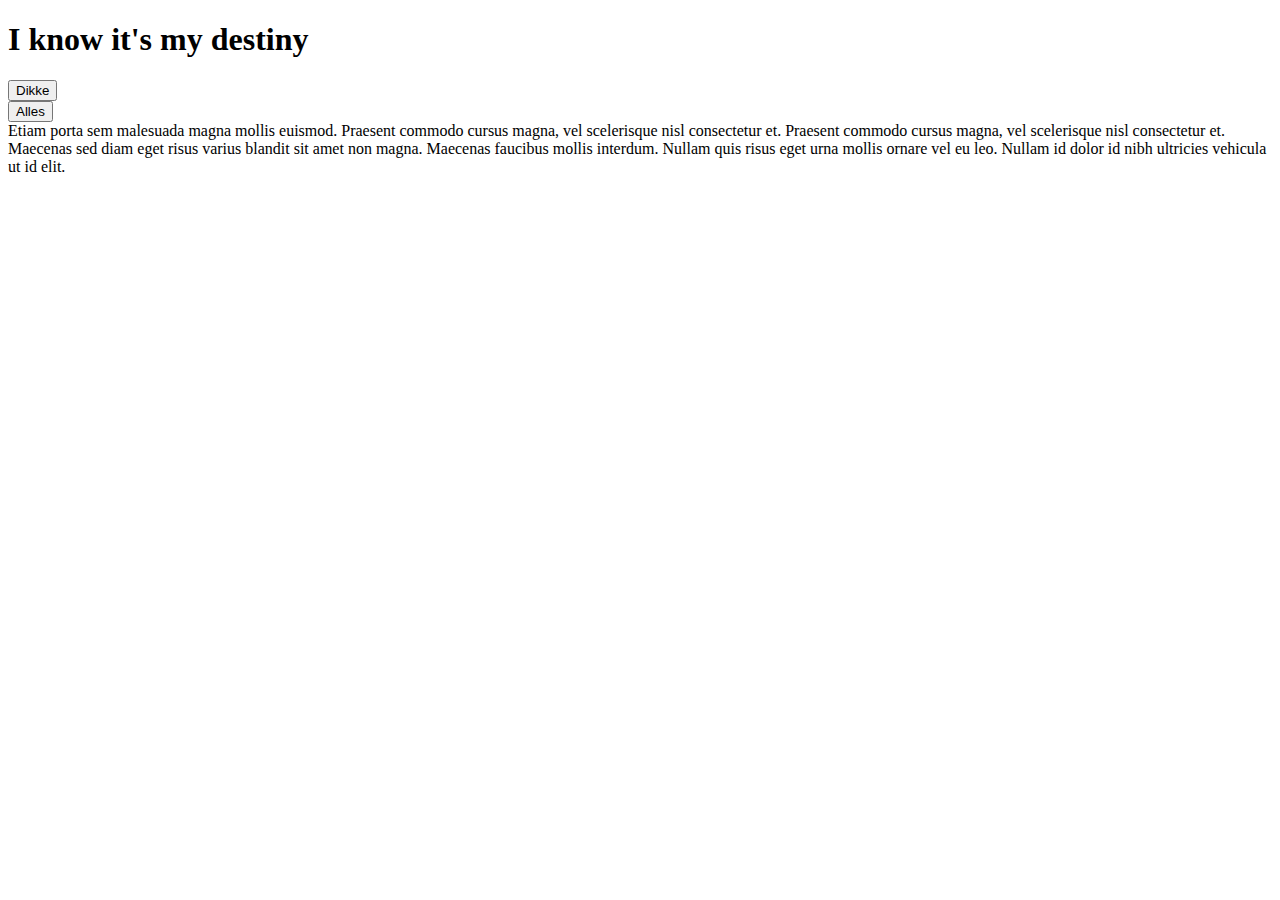
==== index.html @ 232cd3ff "Mapping changes" ====
<!DOCTYPE html>
<html class="no-js">

	<head>
		<meta charset="utf-8" />
		<meta http-equiv="X-UA-Compatible" content="IE=edge" />
		<title>Pokemon API</title>
		<meta name="description" content="" />
		<meta name="viewport" content="width=device-width, initial-scale=1" />
		<link rel="stylesheet" href="style.css" />
	</head>

	<body>
		<header>
			<h1>I know it's my destiny</h1>
			<button class="filter-weight">Dikke</button><br />
			<button class="reset-filter">Alles</button><br />
			Etiam porta sem malesuada magna mollis euismod. Praesent commodo cursus magna, vel scelerisque nisl consectetur et. Praesent commodo cursus magna, vel scelerisque nisl consectetur et. Maecenas sed diam eget risus varius blandit sit amet non magna. Maecenas faucibus mollis interdum. Nullam quis risus eget urna mollis ornare vel eu leo. Nullam id dolor id nibh ultricies vehicula ut id elit.
		</header>

		<ul id="page-content" class="page-content">
			<!-- Content gets rendered here -->
		</ul>
		<script src="routie.js"></script>
		<script src="script.js"></script>
	</body>

</html>
---- style.css ----
/* CSS variables */
:root {
    /* Spacing */
    --spacing_default: 16px;

    /* Colors */
    --color_primary: #000000;

    /* Font size */
    --font-size_tiny: 0.8rem;
    --font-size_small: 0.9rem;
    --font-size_default: 16px;
    --font-size_big: 1.5rem;
    --font-size_massive: 2.5rem;
}

body {
    font-size: var(--font-size_default);
}

/* Reset styling */
ul.page-content {
    padding: 0;
    margin: 0;
    list-style-type: none;
}

/* Pokemon overview grid styling */
.page-content {
    display: grid;
    grid-template-columns: repeat(auto-fill, minmax(250px, 1fr));
    grid-gap: var(--spacing_default);
}
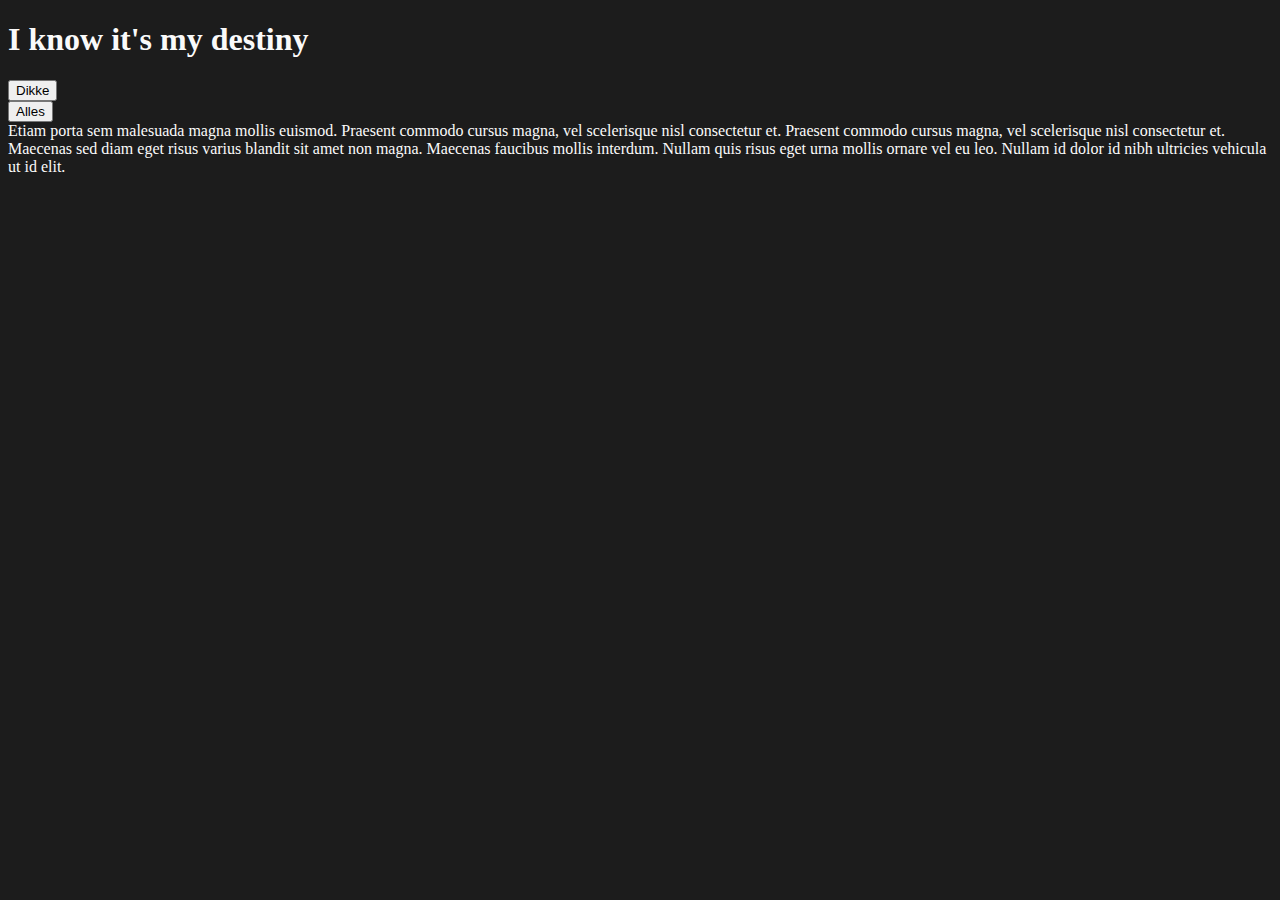
==== commit 55af10dd: "Most functionalities are working whoop whoop" ====
--- a/index.html
+++ b/index.html
@@ -13,8 +13,8 @@
 	<body>
 		<header>
 			<h1>I know it's my destiny</h1>
-			<button class="filter-weight">Dikke</button><br />
-			<button class="reset-filter">Alles</button><br />
+			<button class="filter-bmi">Dikke</button><br />
+			<button class="reset-bmi">Alles</button><br />
 			Etiam porta sem malesuada magna mollis euismod. Praesent commodo cursus magna, vel scelerisque nisl consectetur et. Praesent commodo cursus magna, vel scelerisque nisl consectetur et. Maecenas sed diam eget risus varius blandit sit amet non magna. Maecenas faucibus mollis interdum. Nullam quis risus eget urna mollis ornare vel eu leo. Nullam id dolor id nibh ultricies vehicula ut id elit.
 		</header>
 
--- a/style.css
+++ b/style.css
@@ -4,7 +4,8 @@
     --spacing_default: 16px;
 
     /* Colors */
-    --color_primary: #000000;
+    --color_primary: #1c1c1c;
+    --color_secondary: #fafafa;
 
     /* Font size */
     --font-size_tiny: 0.8rem;
@@ -16,6 +17,8 @@
 
 body {
     font-size: var(--font-size_default);
+    background-color: var(--color_primary);
+    color: var(--color_secondary);
 }
 
 /* Reset styling */
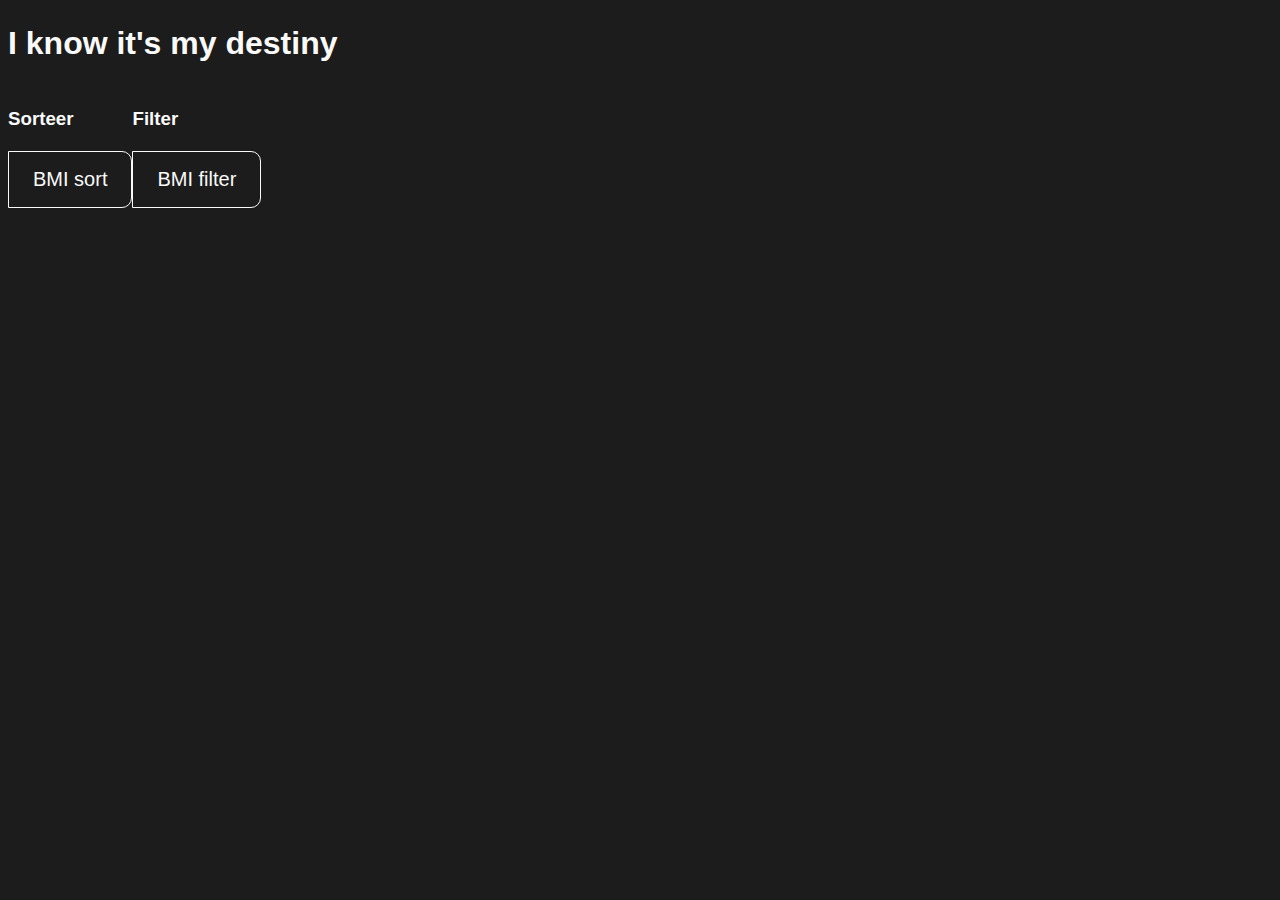
==== commit a443e52f: "Filter & sort functionality cleanuip" ====
--- a/index.html
+++ b/index.html
@@ -13,16 +13,31 @@
 	<body>
 		<header>
 			<h1>I know it's my destiny</h1>
-			<button class="filter-bmi">Dikke</button><br />
-			<button class="reset-bmi">Alles</button><br />
-			Etiam porta sem malesuada magna mollis euismod. Praesent commodo cursus magna, vel scelerisque nisl consectetur et. Praesent commodo cursus magna, vel scelerisque nisl consectetur et. Maecenas sed diam eget risus varius blandit sit amet non magna. Maecenas faucibus mollis interdum. Nullam quis risus eget urna mollis ornare vel eu leo. Nullam id dolor id nibh ultricies vehicula ut id elit.
 		</header>
+
+		<div class="filter-menu">
+			<div class="filter-submenu">
+				<h3>Sorteer</h3>
+				<button class="sort-bmi">BMI sort</button>
+			</div>
+
+			<div class="filter-submenu">
+				<h3>Filter</h3>
+				<button class="filter-bmi">BMI filter</button>
+			</div>
+		</div>
 
 		<ul id="page-content" class="page-content">
 			<!-- Content gets rendered here -->
 		</ul>
-		<script src="routie.js"></script>
+
+		<!-- Standard assignement -->
+		<script src="libraries/routie.js"></script>
 		<script src="script.js"></script>
+
+		<!-- Greensock practise -->
+		<script src="libraries/tweenmax.min.js"></script>
+		<script src="greensock.js"></script>
 	</body>
 
 </html>--- a/style.css
+++ b/style.css
@@ -1,36 +1,133 @@
 /* CSS variables */
 :root {
     /* Spacing */
+    --spacing_xs: 8px;
+    --spacing_s: 12px;
     --spacing_default: 16px;
+    --spacing_l: 24px;
+    --spacing_xl: 32px;
 
     /* Colors */
     --color_primary: #1c1c1c;
     --color_secondary: #fafafa;
+    --color_inactive: #d1d1d1;
+
+    /* Font family */
+    --font-family_body: sans-serif;
+    --font-family_header: sans-serif;
 
     /* Font size */
-    --font-size_tiny: 0.8rem;
-    --font-size_small: 0.9rem;
+    --font-size_xs: 0.8rem;
+    --font-size_s: 0.9rem;
     --font-size_default: 16px;
-    --font-size_big: 1.5rem;
-    --font-size_massive: 2.5rem;
+    --font-size_l: 1.25rem;
+    --font-size_xl: 2rem;
+
+    /* Box-shadow */
+    --shadow-default: box-shadow: 0px 0px 16px 0px rgba(0, 0, 0, 0.2);
+
+    /* border-radius */
+    --radius-default: 10px;
 }
 
 body {
     font-size: var(--font-size_default);
+    font-family: var(--font-family_body);
     background-color: var(--color_primary);
     color: var(--color_secondary);
+    line-height: 1.4;
+}
+
+a {
+    text-decoration: none;
+}
+
+.filter-menu {
+    display: flex;
+    flex-flow: row;
+    margin: var(--spacing_default) 0;
+}
+
+button {
+    display: inline-flex;
+    padding: var(--spacing_default) var(--spacing_l);
+    border: 1px solid var(--color_secondary);
+    background-color: transparent;
+    color: var(--color_secondary);
+    font-size: var(--font-size_l);
+    cursor: pointer;
+}
+
+button.active {
+    background-color: var(--color_secondary);
+    color: var(--color_primary);
+    cursor: auto;
+    font-weight: bold;
+}
+
+button:first-child {
+    border-radius: var(--radius-default) 0 0 var(--radius-default);
+}
+
+button:last-child {
+    border-radius: 0 var(--radius-default) var(--radius-default) 0;
 }
 
 /* Reset styling */
 ul.page-content {
     padding: 0;
-    margin: 0;
+    margin: var(--spacing_l) 0;
     list-style-type: none;
 }
 
 /* Pokemon overview grid styling */
 .page-content {
     display: grid;
-    grid-template-columns: repeat(auto-fill, minmax(250px, 1fr));
+    grid-template-columns: repeat(auto-fill, minmax(150px, 1fr));
     grid-gap: var(--spacing_default);
+}
+
+/* Pokemon Cards */
+.pokemon-card {
+    display: flex;
+    flex-flow: column;
+    justify-content: center;
+    text-align: left;
+
+    color: var(--color_primary);
+    padding: var(--spacing_default);
+    border-radius: var(--radius-default);
+    background-color: var(--color_secondary);
+    box-shadow: var(--shadow-default);
+}
+
+.pokemon-card ul {
+    padding: var(--spacing_s) 0 0 0;
+    margin: 0;
+    list-style-type: none;
+    display: flex;
+    flex-flow: row wrap;
+}
+
+.pokemon-card li {
+    padding: var(--spacing_xs);
+    background-color: var(--color_inactive);
+    border-radius: var(--radius-default);
+    font-weight: bold;
+    opacity: 0.8;
+}
+
+.pokemon-card li:first-child {
+    margin-right: var(--spacing_xs);
+}
+
+
+.pokemon-card img {
+    width: 100%;
+    height: auto;
+}
+
+.pokemon-card h2 {
+    font-size: var(--font-size_default);
+    margin: 0;
 }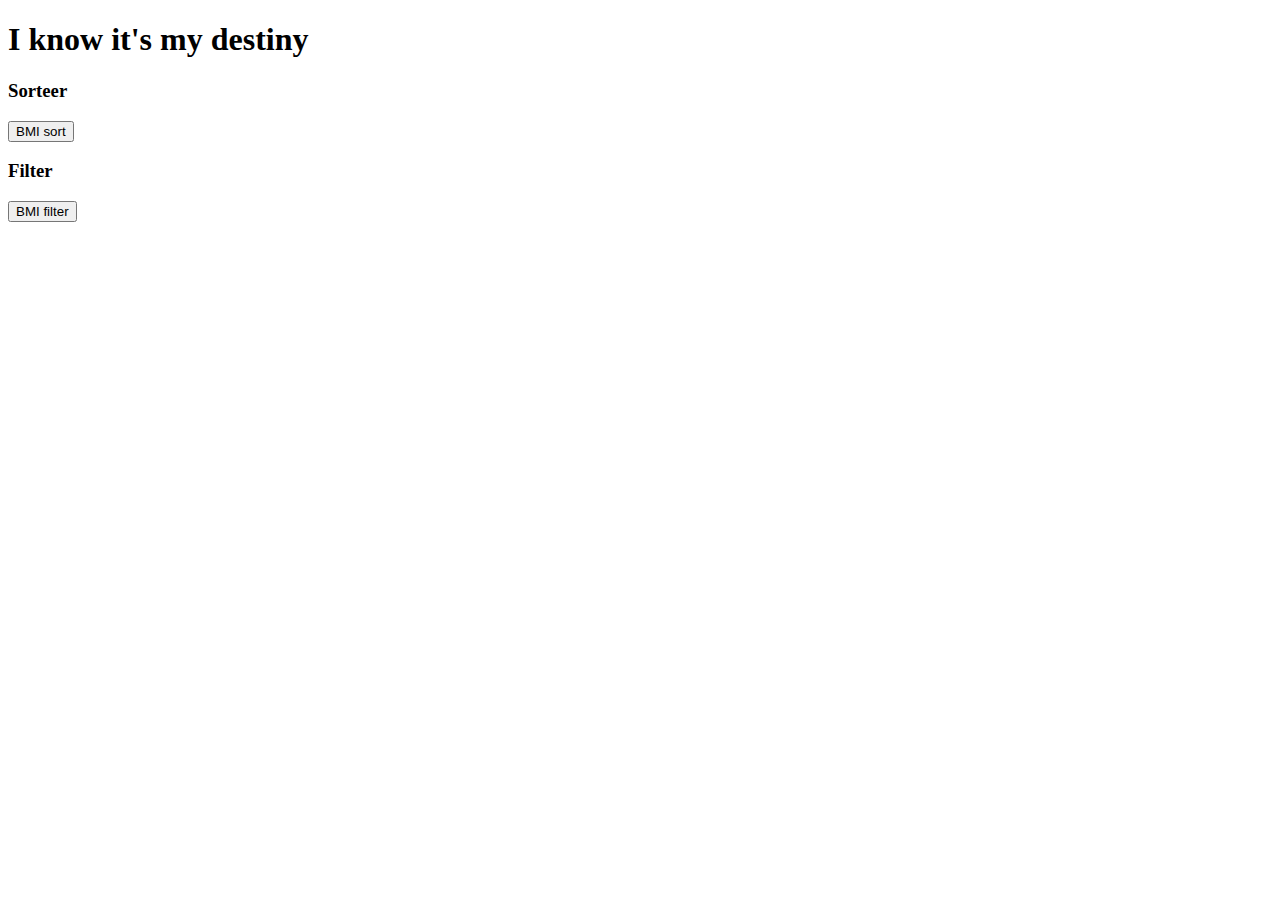
==== commit e3f4ab22: "file changes" ====
--- a/index.html
+++ b/index.html
@@ -32,12 +32,12 @@
 		</ul>
 
 		<!-- Standard assignement -->
-		<script src="libraries/routie.js"></script>
-		<script src="script.js"></script>
+		<script src="js/libraries/routie.js"></script>
+		<script src="js/script.js"></script>
 
 		<!-- Greensock practise -->
-		<script src="libraries/tweenmax.min.js"></script>
-		<script src="greensock.js"></script>
+		<script src="js/libraries/tweenmax.min.js"></script>
+		<script src="js/modules/greensock.js"></script>
 	</body>
 
 </html>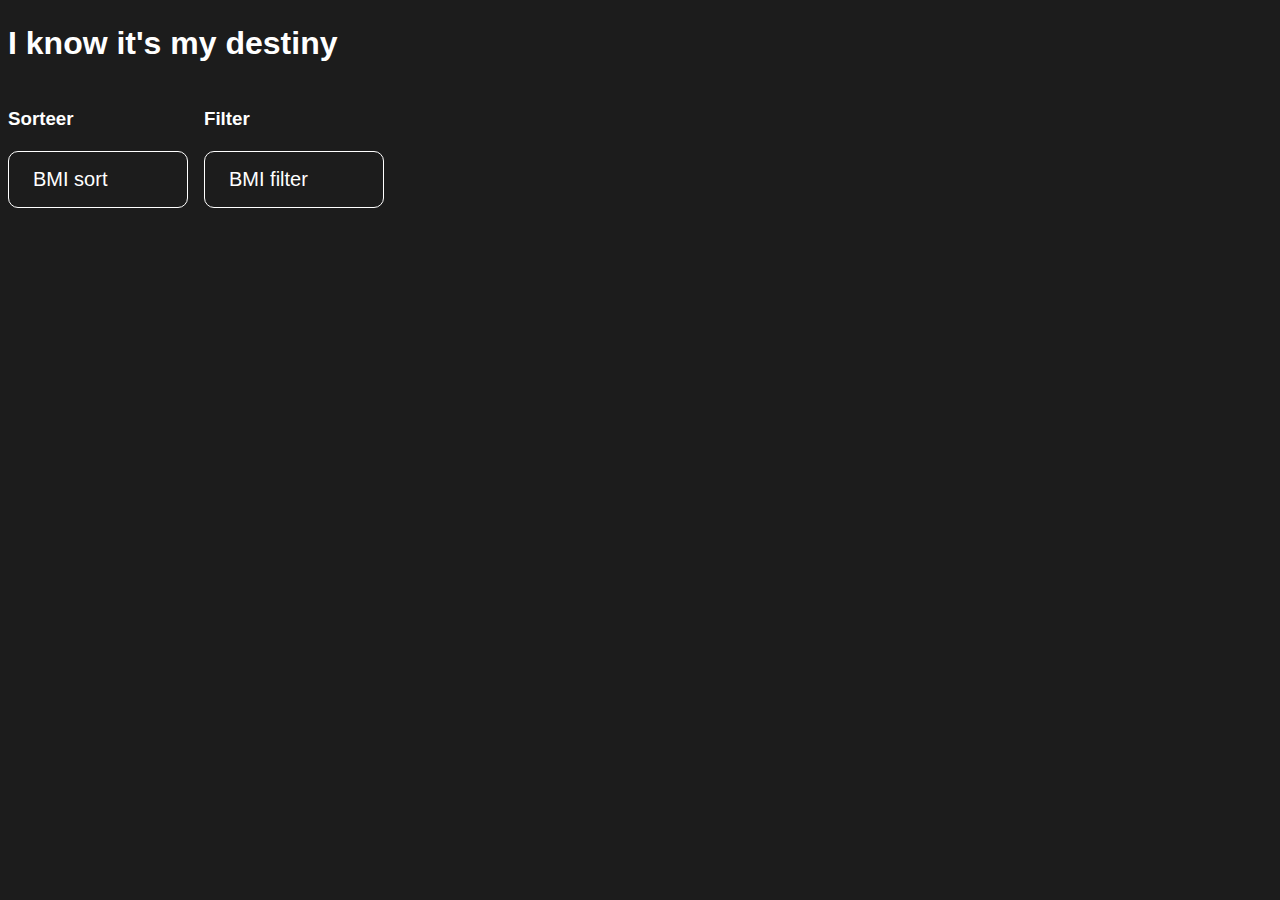
==== commit f0fb84be: "Object literals p1" ====
--- a/index.html
+++ b/index.html
@@ -7,7 +7,7 @@
 		<title>Pokemon API</title>
 		<meta name="description" content="" />
 		<meta name="viewport" content="width=device-width, initial-scale=1" />
-		<link rel="stylesheet" href="style.css" />
+		<link rel="stylesheet" href="css/style.css" />
 	</head>
 
 	<body>
@@ -33,7 +33,9 @@
 
 		<!-- Standard assignement -->
 		<script src="js/libraries/routie.js"></script>
-		<script src="js/script.js"></script>
+
+		<!-- <script src="js/script.js"></script> -->
+		<script src="js/script-test.js"></script>
 
 		<!-- Greensock practise -->
 		<script src="js/libraries/tweenmax.min.js"></script>
--- a/css/style.css
+++ b/css/style.css
@@ -0,0 +1,136 @@
+/* CSS variables */
+:root {
+    /* Spacing */
+    --spacing_xs: 8px;
+    --spacing_s: 12px;
+    --spacing_default: 16px;
+    --spacing_l: 24px;
+    --spacing_xl: 32px;
+
+    /* Colors */
+    --color_primary: #1c1c1c;
+    --color_secondary: #2d2d2d;
+    --color_inactive: #1c1c1c;
+    --color_white: #fff;
+
+    /* Font family */
+    --font-family_body: sans-serif;
+    --font-family_header: sans-serif;
+
+    /* Font size */
+    --font-size_xs: 0.8rem;
+    --font-size_s: 0.9rem;
+    --font-size_default: 16px;
+    --font-size_l: 1.25rem;
+    --font-size_xl: 2rem;
+
+    /* Box-shadow */
+    --shadow-default: box-shadow: 0px 0px 16px 0px rgba(0, 0, 0, 0.2);
+
+    /* border-radius */
+    --radius-default: 10px;
+}
+
+body {
+    font-size: var(--font-size_default);
+    font-family: var(--font-family_body);
+    background-color: var(--color_primary);
+    color: var(--color_white);
+    line-height: 1.4;
+}
+
+a {
+    text-decoration: none;
+}
+
+.filter-menu {
+    display: flex;
+    flex-flow: row;
+    margin: var(--spacing_default) 0;
+}
+
+button {
+    display: inline-flex;
+    padding: var(--spacing_default) var(--spacing_l);
+    border: 1px solid var(--color_white);
+    background-color: transparent;
+    color: var(--color_white);
+    font-size: var(--font-size_l);
+    cursor: pointer;
+    min-width: 180px;
+    margin-right: var(--spacing_default);
+    text-align: center;
+    border-radius: var(--radius-default);
+}
+
+button.active {
+    background-color: var(--color_white);
+    color: var(--color_primary);
+    cursor: auto;
+    font-weight: bold;
+}
+
+/* Reset styling */
+ul.page-content {
+    padding: 0;
+    margin: var(--spacing_l) 0;
+    list-style-type: none;
+}
+
+/* Pokemon overview grid styling */
+.page-content {
+    display: grid;
+    grid-template-columns: repeat(auto-fill, minmax(180px, 1fr));
+    grid-gap: var(--spacing_default);
+}
+
+/* Pokemon Cards */
+.pokemon-card {
+    display: flex;
+    flex-flow: column;
+    justify-content: center;
+    text-align: left;
+
+    color: inherit;
+    padding: var(--spacing_default);
+    border-radius: var(--radius-default);
+    background-color: var(--color_secondary);
+    box-shadow: var(--shadow-default);
+}
+
+.pokemon-card ul {
+    padding: var(--spacing_s) 0 0 0;
+    margin: 0;
+    list-style-type: none;
+    display: flex;
+    flex-flow: row wrap;
+}
+
+.pokemon-card li {
+    padding: var(--spacing_xs);
+    background-color: var(--color_inactive);
+    border-radius: var(--radius-default);
+    font-weight: bold;
+    opacity: 0.8;
+}
+
+.pokemon-card li:first-child {
+    margin-right: var(--spacing_xs);
+}
+
+.pokemon-card img {
+    height: 100%;
+    width: 150px;
+}
+
+.pokemon-card h2 {
+    font-size: var(--font-size_default);
+    margin: 0;
+}
+
+/* ////////// Greensock /////////// */
+#loader-container #loader-product,
+#loader-container #loader-besparen {
+    position: relative;
+    z-index: 0;
+}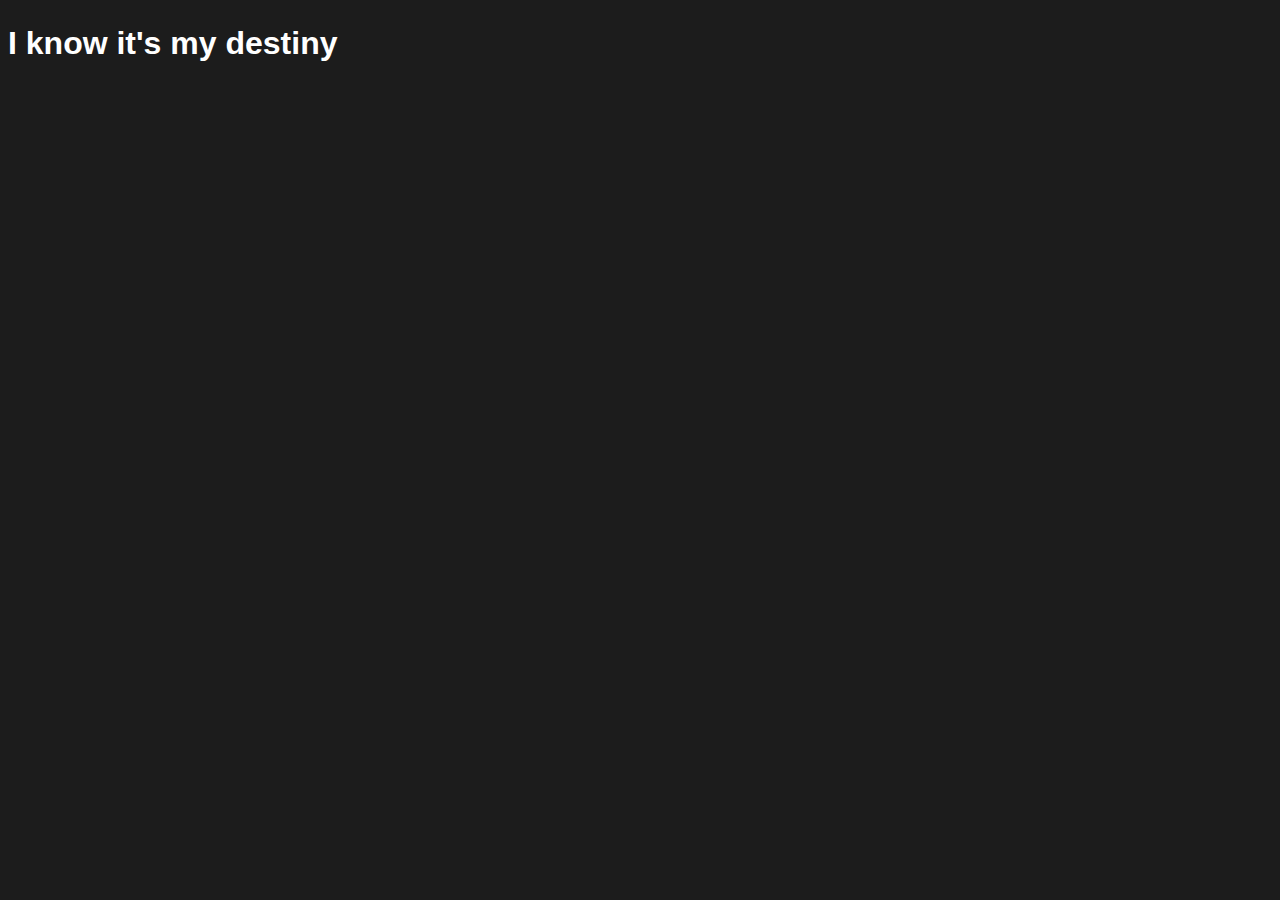
==== commit bf68cb30: "Working again, finally" ====
--- a/index.html
+++ b/index.html
@@ -15,7 +15,7 @@
 			<h1>I know it's my destiny</h1>
 		</header>
 
-		<div class="filter-menu">
+		<!-- <div class="filter-menu">
 			<div class="filter-submenu">
 				<h3>Sorteer</h3>
 				<button class="sort-bmi">BMI sort</button>
@@ -23,23 +23,20 @@
 
 			<div class="filter-submenu">
 				<h3>Filter</h3>
-				<button class="filter-bmi">BMI filter</button>
+				<button class="filter-bmi"> BMI filter </button>
 			</div>
+		</div> -->
+
+		<div id="page-content" class="page-content">
+
 		</div>
 
-		<ul id="page-content" class="page-content">
-			<!-- Content gets rendered here -->
-		</ul>
 
 		<!-- Standard assignement -->
 		<script src="js/libraries/routie.js"></script>
 
 		<!-- <script src="js/script.js"></script> -->
-		<script src="js/script-test.js"></script>
-
-		<!-- Greensock practise -->
-		<script src="js/libraries/tweenmax.min.js"></script>
-		<script src="js/modules/greensock.js"></script>
+		<script src="js/script.js" type="module"></script>
 	</body>
 
 </html>--- a/css/style.css
+++ b/css/style.css
@@ -71,14 +71,14 @@
 }
 
 /* Reset styling */
-ul.page-content {
+ul.content {
     padding: 0;
     margin: var(--spacing_l) 0;
     list-style-type: none;
 }
 
 /* Pokemon overview grid styling */
-.page-content {
+.content {
     display: grid;
     grid-template-columns: repeat(auto-fill, minmax(180px, 1fr));
     grid-gap: var(--spacing_default);
